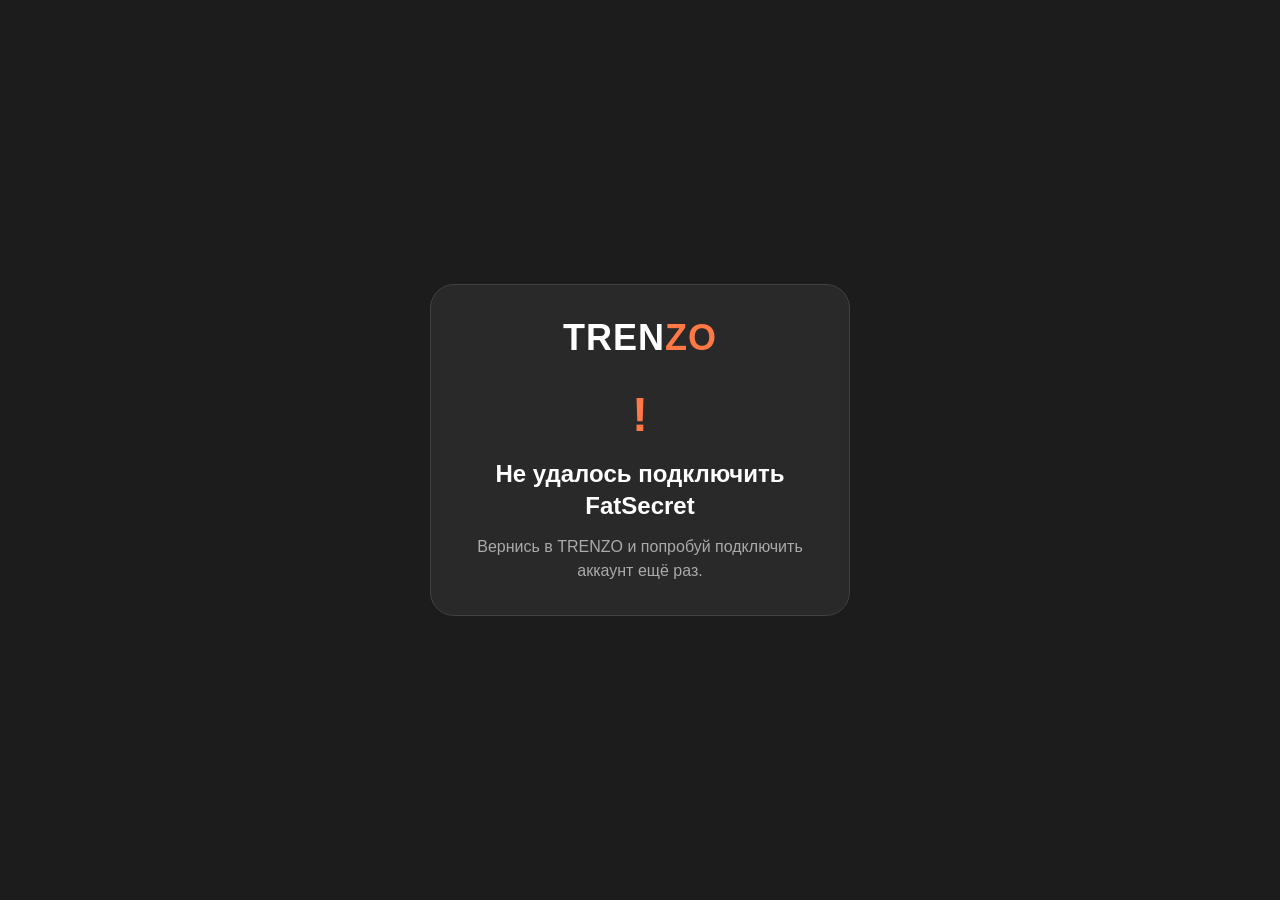
==== screens/fatsecret-result.html @ f13c9ecc "Create fatsecret-result.html" ====
<!doctype html>
<html lang="ru">
<head>
  <meta charset="utf-8">
  <meta name="viewport" content="width=device-width, initial-scale=1">
  <title>TRENZO · Подключение FatSecret</title>

  <style>
    * {
      box-sizing: border-box;
    }

    body {
      margin: 0;
      min-height: 100dvh;
      display: flex;
      align-items: center;
      justify-content: center;
      padding: 24px;
      background: #1c1c1c;
      color: #fff;
      font-family: Arial, sans-serif;
    }

    .card {
      width: 100%;
      max-width: 420px;
      padding: 32px 24px;
      background: #292929;
      border: 1px solid #414141;
      border-radius: 24px;
      text-align: center;
    }

    .logo {
      margin-bottom: 28px;
      font-size: 36px;
      font-weight: 800;
      letter-spacing: 1px;
    }

    .logo span {
      color: #ff7846;
    }

    .icon {
      margin-bottom: 16px;
      color: #ff7846;
      font-size: 48px;
      font-weight: 700;
    }

    h1 {
      margin: 0 0 14px;
      font-size: 24px;
      line-height: 1.3;
    }

    p {
      margin: 0;
      color: #aaa;
      font-size: 16px;
      line-height: 1.5;
    }
  </style>
</head>

<body>
  <main class="card">
    <div class="logo">TREN<span>ZO</span></div>

    <div class="icon" id="resultIcon">✓</div>

    <h1 id="resultTitle">FatSecret подключён!</h1>

    <p id="resultText">
      Твой аккаунт успешно подключён.
      Можешь вернуться в Telegram и продолжить работу в TRENZO.
    </p>
  </main>

  <script>
    const status = new URLSearchParams(location.search).get("status");

    if (status !== "success") {
      document.getElementById("resultIcon").textContent = "!";

      document.getElementById("resultTitle").textContent =
        "Не удалось подключить FatSecret";

      document.getElementById("resultText").textContent =
        "Вернись в TRENZO и попробуй подключить аккаунт ещё раз.";
    }
  </script>
</body>
</html>
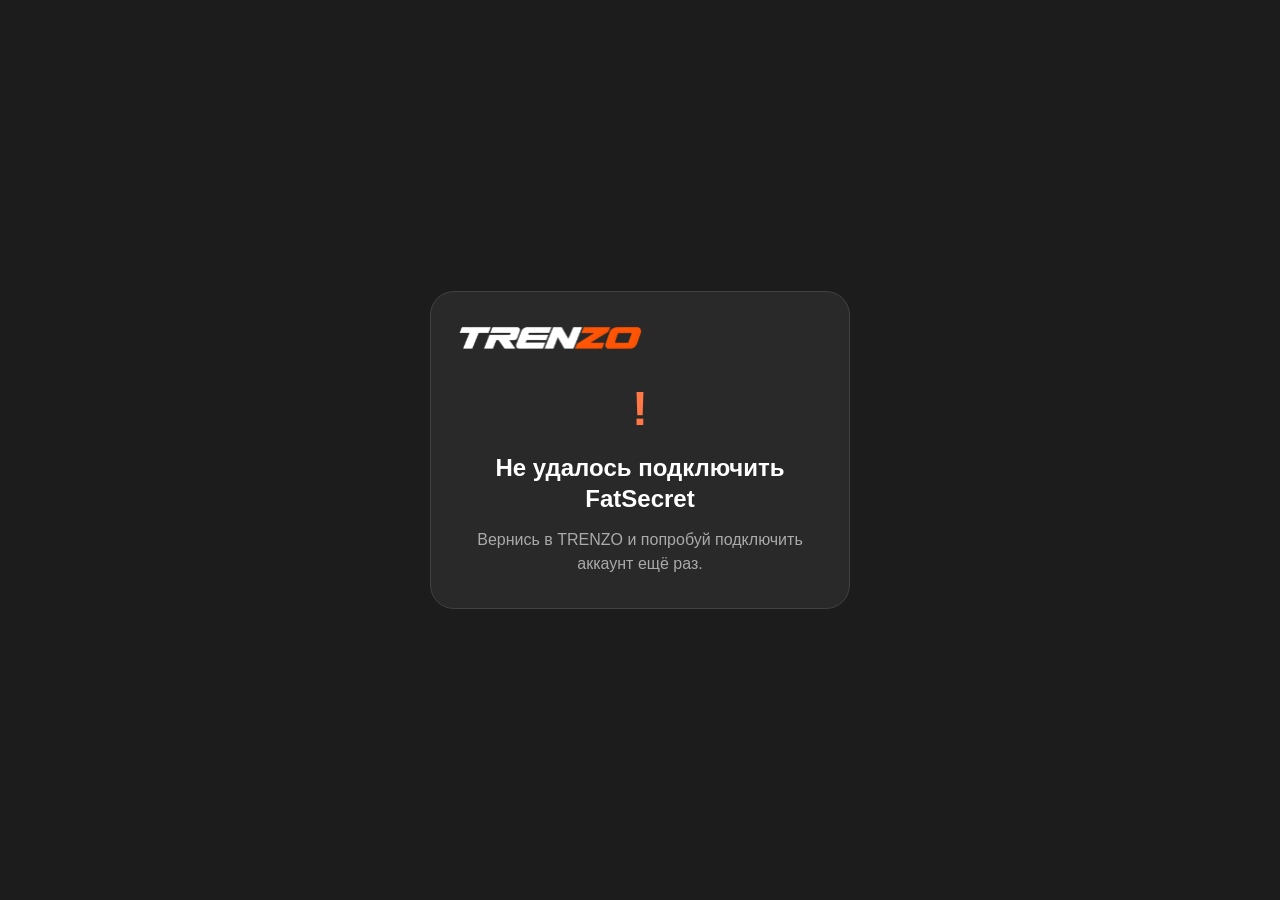
==== commit 07d8f446: "Update fatsecret-result.html" ====
--- a/screens/fatsecret-result.html
+++ b/screens/fatsecret-result.html
@@ -33,10 +33,12 @@
     }
 
     .logo {
+      display: block;
+      width: min(190px, 58vw);
+      height: 29px;
       margin-bottom: 28px;
-      font-size: 36px;
-      font-weight: 800;
-      letter-spacing: 1px;
+      background: url("../assets/trenzo-logo-client.svg") left center / contain no-repeat;
+      font-size: 0;
     }
 
     .logo span {
@@ -67,7 +69,7 @@
 
 <body>
   <main class="card">
-    <div class="logo">TREN<span>ZO</span></div>
+    <div class="logo" role="img" aria-label="TRENZO"></div>
 
     <div class="icon" id="resultIcon">✓</div>
 
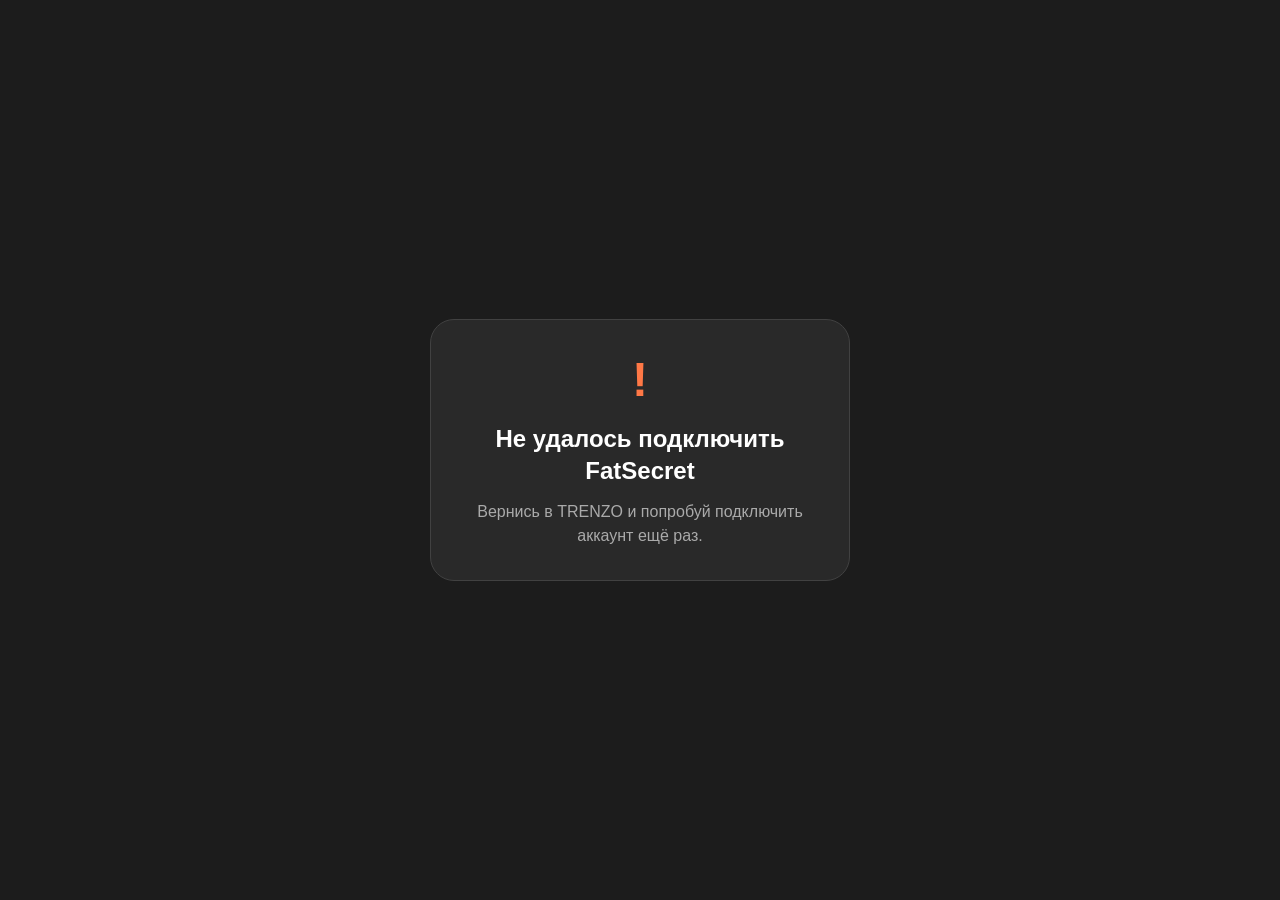
==== commit 270093ff: "Update fatsecret-result.html" ====
--- a/screens/fatsecret-result.html
+++ b/screens/fatsecret-result.html
@@ -32,19 +32,6 @@
       text-align: center;
     }
 
-    .logo {
-      display: block;
-      width: min(190px, 58vw);
-      height: 29px;
-      margin-bottom: 28px;
-      background: url("../assets/trenzo-logo-client.svg") left center / contain no-repeat;
-      font-size: 0;
-    }
-
-    .logo span {
-      color: #ff7846;
-    }
-
     .icon {
       margin-bottom: 16px;
       color: #ff7846;
@@ -69,8 +56,6 @@
 
 <body>
   <main class="card">
-    <div class="logo" role="img" aria-label="TRENZO"></div>
-
     <div class="icon" id="resultIcon">✓</div>
 
     <h1 id="resultTitle">FatSecret подключён!</h1>
